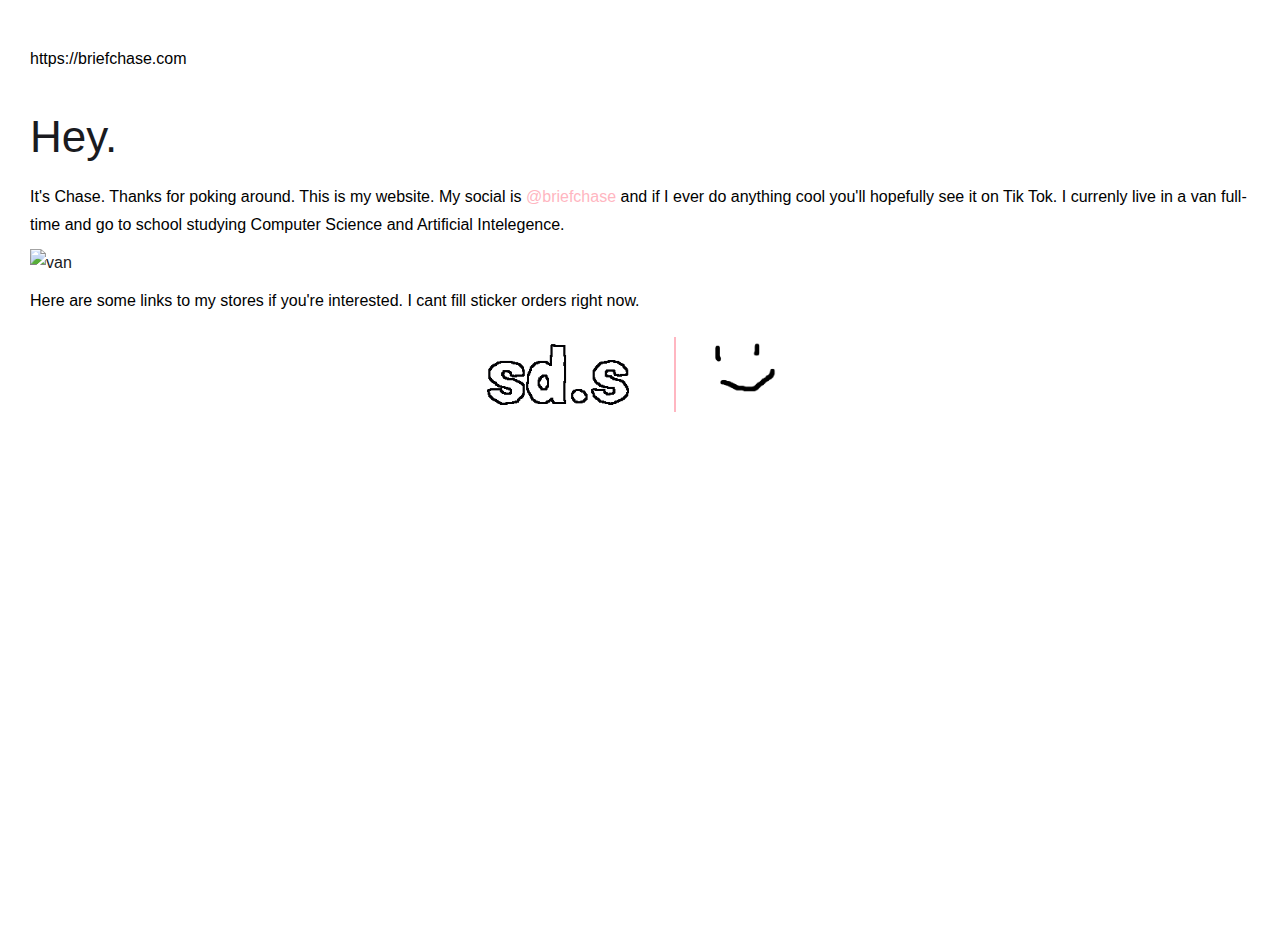
==== index.html @ d29de48a "initial commit" ====
<!DOCTYPE html>
<!-- Hey there!  -->
<html>
<head>
  <meta charset="utf-8">
  <title>briefchase.com</title>
  <meta content="Portfolio" property="og:title">
  <meta content="width=device-width, initial-scale=1" name="viewport">
  <link href="css/normalize.css" rel="stylesheet" type="text/css">
  <link href="css/webflow.css" rel="stylesheet" type="text/css">
  <link href="css/briefchaseindex.webflow.css" rel="stylesheet" type="text/css">
  <script src="https://ajax.googleapis.com/ajax/libs/webfont/1.6.26/webfont.js" type="text/javascript"></script>
  <script type="text/javascript">WebFont.load({  google: {    families: ["Montserrat:100,100italic,200,200italic,300,300italic,400,400italic,500,500italic,600,600italic,700,700italic,800,800italic,900,900italic"]  }});</script>
  <!-- [if lt IE 9]><script src="https://cdnjs.cloudflare.com/ajax/libs/html5shiv/3.7.3/html5shiv.min.js" type="text/javascript"></script><![endif] -->
  <script type="text/javascript">!function(o,c){var n=c.documentElement,t=" w-mod-";n.className+=t+"js",("ontouchstart"in o||o.DocumentTouch&&c instanceof DocumentTouch)&&(n.className+=t+"touch")}(window,document);</script>
  <link href="icons/favicon.png" rel="shortcut icon" type="image/x-icon">
  <link href="icons/webclip.png" rel="apple-touch-icon">
</head>
<body>
  <div class="section">
    <div class="name-text">https://briefchase.com</div>
    <h1 class="heading">Hey.</h1>    <p class="paragraph">It&#x27;s Chase. Thanks for poking around. This is my website. My social is <span class="text-span">@briefchase</span> and if I ever do anything cool you&#x27;ll hopefully see it on Tik Tok. I currenly live in a van full-time and go to school studying Computer Science and Artificial Intelegence.</p>
    <img src="images/van.gif" alt="van" width="300" class="vanpics"></a>
    <p class="paragraph">Here are some links to my stores if you're interested. I cant fill sticker orders right now.<p>
    <div class="div-block"><a href="https://stickerdudes.store" class="w-inline-block"><img src="images/drawing.gif" width="150" alt="sd.s" class="sdsimage"></a>
      <div class="divider"></div><a href="https://genericstore.org" class="w-inline-block"><img src="images/2000.png" srcset="images/2000-p-500.png 500w, images/2000-p-800.png 800w, images/2000-p-1080.png 1080w, images/2000.png 2080w" sizes="(max-width: 479px) 26vw, 100px" alt="" class="genericimage"></a></div>
  </div>
  <script src="https://d3e54v103j8qbb.cloudfront.net/js/jquery-3.4.1.min.220afd743d.js" type="text/javascript" integrity="sha256-CSXorXvZcTkaix6Yvo6HppcZGetbYMGWSFlBw8HfCJo=" crossorigin="anonymous"></script>
  <script src="js/webflow.js" type="text/javascript"></script>
  <!-- [if lte IE 9]><script src="https://cdnjs.cloudflare.com/ajax/libs/placeholders/3.0.2/placeholders.min.js"></script><![endif] -->
</body>
</html>
---- css/webflow.css ----
@font-face {
  font-family: 'webflow-icons';
  src: url("[data-uri]") format('truetype');
  font-weight: normal;
  font-style: normal;
}
[class^="w-icon-"],
[class*=" w-icon-"] {
  /* use !important to prevent issues with browser extensions that change fonts */
  font-family: 'webflow-icons' !important;
  speak: none;
  font-style: normal;
  font-weight: normal;
  font-variant: normal;
  text-transform: none;
  line-height: 1;
  /* Better Font Rendering =========== */
  -webkit-font-smoothing: antialiased;
  -moz-osx-font-smoothing: grayscale;
}
.w-icon-slider-right:before {
  content: "\e600";
}
.w-icon-slider-left:before {
  content: "\e601";
}
.w-icon-nav-menu:before {
  content: "\e602";
}
.w-icon-arrow-down:before,
.w-icon-dropdown-toggle:before {
  content: "\e603";
}
.w-icon-file-upload-remove:before {
  content: "\e900";
}
.w-icon-file-upload-icon:before {
  content: "\e903";
}
* {
  -webkit-box-sizing: border-box;
  -moz-box-sizing: border-box;
  box-sizing: border-box;
}
html {
  height: 100%;
}
body {
  margin: 0;
  min-height: 100%;
  background-color: #fff;
  font-family: Arial, sans-serif;
  font-size: 14px;
  line-height: 20px;
  color: #333;
}
img {
  max-width: 100%;
  vertical-align: middle;
  display: inline-block;
}
html.w-mod-touch * {
  background-attachment: scroll !important;
}
.w-block {
  display: block;
}
.w-inline-block {
  max-width: 100%;
  display: inline-block;
}
.w-clearfix:before,
.w-clearfix:after {
  content: " ";
  display: table;
  grid-column-start: 1;
  grid-row-start: 1;
  grid-column-end: 2;
  grid-row-end: 2;
}
.w-clearfix:after {
  clear: both;
}
.w-hidden {
  display: none;
}
.w-button {
  display: inline-block;
  padding: 9px 15px;
  background-color: #3898EC;
  color: white;
  border: 0;
  line-height: inherit;
  text-decoration: none;
  cursor: pointer;
  border-radius: 0;
}
input.w-button {
  -webkit-appearance: button;
}
html[data-w-dynpage] [data-w-cloak] {
  color: transparent !important;
}
.w-webflow-badge,
.w-webflow-badge * {
  position: static;
  left: auto;
  top: auto;
  right: auto;
  bottom: auto;
  z-index: auto;
  display: block;
  visibility: visible;
  overflow: visible;
  overflow-x: visible;
  overflow-y: visible;
  box-sizing: border-box;
  width: auto;
  height: auto;
  max-height: none;
  max-width: none;
  min-height: 0;
  min-width: 0;
  margin: 0;
  padding: 0;
  float: none;
  clear: none;
  border: 0 none transparent;
  border-radius: 0;
  background: none;
  background-image: none;
  background-position: 0% 0%;
  background-size: auto auto;
  background-repeat: repeat;
  background-origin: padding-box;
  background-clip: border-box;
  background-attachment: scroll;
  background-color: transparent;
  box-shadow: none;
  opacity: 1.0;
  transform: none;
  transition: none;
  direction: ltr;
  font-family: inherit;
  font-weight: inherit;
  color: inherit;
  font-size: inherit;
  line-height: inherit;
  font-style: inherit;
  font-variant: inherit;
  text-align: inherit;
  letter-spacing: inherit;
  text-decoration: inherit;
  text-indent: 0;
  text-transform: inherit;
  list-style-type: disc;
  text-shadow: none;
  font-smoothing: auto;
  vertical-align: baseline;
  cursor: inherit;
  white-space: inherit;
  word-break: normal;
  word-spacing: normal;
  word-wrap: normal;
}
.w-webflow-badge {
  position: fixed !important;
  display: inline-block !important;
  visibility: visible !important;
  opacity: 1 !important;
  z-index: 2147483647 !important;
  top: auto !important;
  right: 12px !important;
  bottom: 12px !important;
  left: auto !important;
  color: #AAADB0 !important;
  background-color: #fff !important;
  border-radius: 3px !important;
  padding: 6px 8px 6px 6px !important;
  font-size: 12px !important;
  opacity: 1.0 !important;
  line-height: 14px !important;
  text-decoration: none !important;
  transform: none !important;
  margin: 0 !important;
  width: auto !important;
  height: auto !important;
  overflow: visible !important;
  white-space: nowrap;
  box-shadow: 0 0 0 1px rgba(0, 0, 0, 0.1), 0px 1px 3px rgba(0, 0, 0, 0.1);
  cursor: pointer;
}
.w-webflow-badge > img {
  display: inline-block !important;
  visibility: visible !important;
  opacity: 1 !important;
  vertical-align: middle !important;
}
h1,
h2,
h3,
h4,
h5,
h6 {
  font-weight: bold;
  margin-bottom: 10px;
}
h1 {
  font-size: 38px;
  line-height: 44px;
  margin-top: 20px;
}
h2 {
  font-size: 32px;
  line-height: 36px;
  margin-top: 20px;
}
h3 {
  font-size: 24px;
  line-height: 30px;
  margin-top: 20px;
}
h4 {
  font-size: 18px;
  line-height: 24px;
  margin-top: 10px;
}
h5 {
  font-size: 14px;
  line-height: 20px;
  margin-top: 10px;
}
h6 {
  font-size: 12px;
  line-height: 18px;
  margin-top: 10px;
}
p {
  margin-top: 0;
  margin-bottom: 10px;
}
blockquote {
  margin: 0 0 10px 0;
  padding: 10px 20px;
  border-left: 5px solid #E2E2E2;
  font-size: 18px;
  line-height: 22px;
}
figure {
  margin: 0;
  margin-bottom: 10px;
}
figcaption {
  margin-top: 5px;
  text-align: center;
}
ul,
ol {
  margin-top: 0px;
  margin-bottom: 10px;
  padding-left: 40px;
}
.w-list-unstyled {
  padding-left: 0;
  list-style: none;
}
.w-embed:before,
.w-embed:after {
  content: " ";
  display: table;
  grid-column-start: 1;
  grid-row-start: 1;
  grid-column-end: 2;
  grid-row-end: 2;
}
.w-embed:after {
  clear: both;
}
.w-video {
  width: 100%;
  position: relative;
  padding: 0;
}
.w-video iframe,
.w-video object,
.w-video embed {
  position: absolute;
  top: 0;
  left: 0;
  width: 100%;
  height: 100%;
}
fieldset {
  padding: 0;
  margin: 0;
  border: 0;
}
button,
html input[type="button"],
input[type="reset"] {
  border: 0;
  cursor: pointer;
  -webkit-appearance: button;
}
.w-form {
  margin: 0 0 15px;
}
.w-form-done {
  display: none;
  padding: 20px;
  text-align: center;
  background-color: #dddddd;
}
.w-form-fail {
  display: none;
  margin-top: 10px;
  padding: 10px;
  background-color: #ffdede;
}
label {
  display: block;
  margin-bottom: 5px;
  font-weight: bold;
}
.w-input,
.w-select {
  display: block;
  width: 100%;
  height: 38px;
  padding: 8px 12px;
  margin-bottom: 10px;
  font-size: 14px;
  line-height: 1.428571429;
  color: #333333;
  vertical-align: middle;
  background-color: #ffffff;
  border: 1px solid #cccccc;
}
.w-input:-moz-placeholder,
.w-select:-moz-placeholder {
  color: #999;
}
.w-input::-moz-placeholder,
.w-select::-moz-placeholder {
  color: #999;
  opacity: 1;
}
.w-input:-ms-input-placeholder,
.w-select:-ms-input-placeholder {
  color: #999;
}
.w-input::-webkit-input-placeholder,
.w-select::-webkit-input-placeholder {
  color: #999;
}
.w-input:focus,
.w-select:focus {
  border-color: #3898EC;
  outline: 0;
}
.w-input[disabled],
.w-select[disabled],
.w-input[readonly],
.w-select[readonly],
fieldset[disabled] .w-input,
fieldset[disabled] .w-select {
  cursor: not-allowed;
  background-color: #eeeeee;
}
textarea.w-input,
textarea.w-select {
  height: auto;
}
.w-select {
  background-color: #f3f3f3;
}
.w-select[multiple] {
  height: auto;
}
.w-form-label {
  display: inline-block;
  cursor: pointer;
  font-weight: normal;
  margin-bottom: 0px;
}
.w-radio {
  display: block;
  margin-bottom: 5px;
  padding-left: 20px;
}
.w-radio:before,
.w-radio:after {
  content: " ";
  display: table;
  grid-column-start: 1;
  grid-row-start: 1;
  grid-column-end: 2;
  grid-row-end: 2;
}
.w-radio:after {
  clear: both;
}
.w-radio-input {
  margin: 4px 0 0;
  margin-top: 1px \9;
  line-height: normal;
  float: left;
  margin-left: -20px;
}
.w-radio-input {
  margin-top: 3px;
}
.w-file-upload {
  display: block;
  margin-bottom: 10px;
}
.w-file-upload-input {
  width: 0.1px;
  height: 0.1px;
  opacity: 0;
  overflow: hidden;
  position: absolute;
  z-index: -100;
}
.w-file-upload-default,
.w-file-upload-uploading,
.w-file-upload-success {
  display: inline-block;
  color: #333333;
}
.w-file-upload-error {
  display: block;
  margin-top: 10px;
}
.w-file-upload-default.w-hidden,
.w-file-upload-uploading.w-hidden,
.w-file-upload-error.w-hidden,
.w-file-upload-success.w-hidden {
  display: none;
}
.w-file-upload-uploading-btn {
  display: flex;
  font-size: 14px;
  font-weight: normal;
  cursor: pointer;
  margin: 0;
  padding: 8px 12px;
  border: 1px solid #cccccc;
  background-color: #fafafa;
}
.w-file-upload-file {
  display: flex;
  flex-grow: 1;
  justify-content: space-between;
  margin: 0;
  padding: 8px 9px 8px 11px;
  border: 1px solid #cccccc;
  background-color: #fafafa;
}
.w-file-upload-file-name {
  font-size: 14px;
  font-weight: normal;
  display: block;
}
.w-file-remove-link {
  margin-top: 3px;
  margin-left: 10px;
  width: auto;
  height: auto;
  padding: 3px;
  display: block;
  cursor: pointer;
}
.w-icon-file-upload-remove {
  margin: auto;
  font-size: 10px;
}
.w-file-upload-error-msg {
  display: inline-block;
  color: #ea384c;
  padding: 2px 0;
}
.w-file-upload-info {
  display: inline-block;
  line-height: 38px;
  padding: 0 12px;
}
.w-file-upload-label {
  display: inline-block;
  font-size: 14px;
  font-weight: normal;
  cursor: pointer;
  margin: 0;
  padding: 8px 12px;
  border: 1px solid #cccccc;
  background-color: #fafafa;
}
.w-icon-file-upload-icon,
.w-icon-file-upload-uploading {
  display: inline-block;
  margin-right: 8px;
  width: 20px;
}
.w-icon-file-upload-uploading {
  height: 20px;
}
.w-container {
  margin-left: auto;
  margin-right: auto;
  max-width: 940px;
}
.w-container:before,
.w-container:after {
  content: " ";
  display: table;
  grid-column-start: 1;
  grid-row-start: 1;
  grid-column-end: 2;
  grid-row-end: 2;
}
.w-container:after {
  clear: both;
}
.w-container .w-row {
  margin-left: -10px;
  margin-right: -10px;
}
.w-row:before,
.w-row:after {
  content: " ";
  display: table;
  grid-column-start: 1;
  grid-row-start: 1;
  grid-column-end: 2;
  grid-row-end: 2;
}
.w-row:after {
  clear: both;
}
.w-row .w-row {
  margin-left: 0;
  margin-right: 0;
}
.w-col {
  position: relative;
  float: left;
  width: 100%;
  min-height: 1px;
  padding-left: 10px;
  padding-right: 10px;
}
.w-col .w-col {
  padding-left: 0;
  padding-right: 0;
}
.w-col-1 {
  width: 8.33333333%;
}
.w-col-2 {
  width: 16.66666667%;
}
.w-col-3 {
  width: 25%;
}
.w-col-4 {
  width: 33.33333333%;
}
.w-col-5 {
  width: 41.66666667%;
}
.w-col-6 {
  width: 50%;
}
.w-col-7 {
  width: 58.33333333%;
}
.w-col-8 {
  width: 66.66666667%;
}
.w-col-9 {
  width: 75%;
}
.w-col-10 {
  width: 83.33333333%;
}
.w-col-11 {
  width: 91.66666667%;
}
.w-col-12 {
  width: 100%;
}
.w-hidden-main {
  display: none !important;
}
@media screen and (max-width: 991px) {
  .w-container {
    max-width: 728px;
  }
  .w-hidden-main {
    display: inherit !important;
  }
  .w-hidden-medium {
    display: none !important;
  }
  .w-col-medium-1 {
    width: 8.33333333%;
  }
  .w-col-medium-2 {
    width: 16.66666667%;
  }
  .w-col-medium-3 {
    width: 25%;
  }
  .w-col-medium-4 {
    width: 33.33333333%;
  }
  .w-col-medium-5 {
    width: 41.66666667%;
  }
  .w-col-medium-6 {
    width: 50%;
  }
  .w-col-medium-7 {
    width: 58.33333333%;
  }
  .w-col-medium-8 {
    width: 66.66666667%;
  }
  .w-col-medium-9 {
    width: 75%;
  }
  .w-col-medium-10 {
    width: 83.33333333%;
  }
  .w-col-medium-11 {
    width: 91.66666667%;
  }
  .w-col-medium-12 {
    width: 100%;
  }
  .w-col-stack {
    width: 100%;
    left: auto;
    right: auto;
  }
}
@media screen and (max-width: 767px) {
  .w-hidden-main {
    display: inherit !important;
  }
  .w-hidden-medium {
    display: inherit !important;
  }
  .w-hidden-small {
    display: none !important;
  }
  .w-row,
  .w-container .w-row {
    margin-left: 0;
    margin-right: 0;
  }
  .w-col {
    width: 100%;
    left: auto;
    right: auto;
  }
  .w-col-small-1 {
    width: 8.33333333%;
  }
  .w-col-small-2 {
    width: 16.66666667%;
  }
  .w-col-small-3 {
    width: 25%;
  }
  .w-col-small-4 {
    width: 33.33333333%;
  }
  .w-col-small-5 {
    width: 41.66666667%;
  }
  .w-col-small-6 {
    width: 50%;
  }
  .w-col-small-7 {
    width: 58.33333333%;
  }
  .w-col-small-8 {
    width: 66.66666667%;
  }
  .w-col-small-9 {
    width: 75%;
  }
  .w-col-small-10 {
    width: 83.33333333%;
  }
  .w-col-small-11 {
    width: 91.66666667%;
  }
  .w-col-small-12 {
    width: 100%;
  }
}
@media screen and (max-width: 479px) {
  .w-container {
    max-width: none;
  }
  .w-hidden-main {
    display: inherit !important;
  }
  .w-hidden-medium {
    display: inherit !important;
  }
  .w-hidden-small {
    display: inherit !important;
  }
  .w-hidden-tiny {
    display: none !important;
  }
  .w-col {
    width: 100%;
  }
  .w-col-tiny-1 {
    width: 8.33333333%;
  }
  .w-col-tiny-2 {
    width: 16.66666667%;
  }
  .w-col-tiny-3 {
    width: 25%;
  }
  .w-col-tiny-4 {
    width: 33.33333333%;
  }
  .w-col-tiny-5 {
    width: 41.66666667%;
  }
  .w-col-tiny-6 {
    width: 50%;
  }
  .w-col-tiny-7 {
    width: 58.33333333%;
  }
  .w-col-tiny-8 {
    width: 66.66666667%;
  }
  .w-col-tiny-9 {
    width: 75%;
  }
  .w-col-tiny-10 {
    width: 83.33333333%;
  }
  .w-col-tiny-11 {
    width: 91.66666667%;
  }
  .w-col-tiny-12 {
    width: 100%;
  }
}
.w-widget {
  position: relative;
}
.w-widget-map {
  width: 100%;
  height: 400px;
}
.w-widget-map label {
  width: auto;
  display: inline;
}
.w-widget-map img {
  max-width: inherit;
}
.w-widget-map .gm-style-iw {
  text-align: center;
}
.w-widget-map .gm-style-iw > button {
  display: none !important;
}
.w-widget-twitter {
  overflow: hidden;
}
.w-widget-twitter-count-shim {
  display: inline-block;
  vertical-align: top;
  position: relative;
  width: 28px;
  height: 20px;
  text-align: center;
  background: white;
  border: #758696 solid 1px;
  border-radius: 3px;
}
.w-widget-twitter-count-shim * {
  pointer-events: none;
  -webkit-user-select: none;
  -moz-user-select: none;
  -ms-user-select: none;
  user-select: none;
}
.w-widget-twitter-count-shim .w-widget-twitter-count-inner {
  position: relative;
  font-size: 15px;
  line-height: 12px;
  text-align: center;
  color: #999;
  font-family: serif;
}
.w-widget-twitter-count-shim .w-widget-twitter-count-clear {
  position: relative;
  display: block;
}
.w-widget-twitter-count-shim.w--large {
  width: 36px;
  height: 28px;
  margin-left: 7px;
}
.w-widget-twitter-count-shim.w--large .w-widget-twitter-count-inner {
  font-size: 18px;
  line-height: 18px;
}
.w-widget-twitter-count-shim:not(.w--vertical) {
  margin-left: 5px;
  margin-right: 8px;
}
.w-widget-twitter-count-shim:not(.w--vertical).w--large {
  margin-left: 6px;
}
.w-widget-twitter-count-shim:not(.w--vertical):before,
.w-widget-twitter-count-shim:not(.w--vertical):after {
  top: 50%;
  left: 0;
  border: solid transparent;
  content: " ";
  height: 0;
  width: 0;
  position: absolute;
  pointer-events: none;
}
.w-widget-twitter-count-shim:not(.w--vertical):before {
  border-color: rgba(117, 134, 150, 0);
  border-right-color: #5d6c7b;
  border-width: 4px;
  margin-left: -9px;
  margin-top: -4px;
}
.w-widget-twitter-count-shim:not(.w--vertical).w--large:before {
  border-width: 5px;
  margin-left: -10px;
  margin-top: -5px;
}
.w-widget-twitter-count-shim:not(.w--vertical):after {
  border-color: rgba(255, 255, 255, 0);
  border-right-color: white;
  border-width: 4px;
  margin-left: -8px;
  margin-top: -4px;
}
.w-widget-twitter-count-shim:not(.w--vertical).w--large:after {
  border-width: 5px;
  margin-left: -9px;
  margin-top: -5px;
}
.w-widget-twitter-count-shim.w--vertical {
  width: 61px;
  height: 33px;
  margin-bottom: 8px;
}
.w-widget-twitter-count-shim.w--vertical:before,
.w-widget-twitter-count-shim.w--vertical:after {
  top: 100%;
  left: 50%;
  border: solid transparent;
  content: " ";
  height: 0;
  width: 0;
  position: absolute;
  pointer-events: none;
}
.w-widget-twitter-count-shim.w--vertical:before {
  border-color: rgba(117, 134, 150, 0);
  border-top-color: #5d6c7b;
  border-width: 5px;
  margin-left: -5px;
}
.w-widget-twitter-count-shim.w--vertical:after {
  border-color: rgba(255, 255, 255, 0);
  border-top-color: white;
  border-width: 4px;
  margin-left: -4px;
}
.w-widget-twitter-count-shim.w--vertical .w-widget-twitter-count-inner {
  font-size: 18px;
  line-height: 22px;
}
.w-widget-twitter-count-shim.w--vertical.w--large {
  width: 76px;
}
.w-widget-gplus {
  overflow: hidden;
}
.w-background-video {
  position: relative;
  overflow: hidden;
  height: 500px;
  color: white;
}
.w-background-video > video {
  background-size: cover;
  background-position: 50% 50%;
  position: absolute;
  right: -100%;
  bottom: -100%;
  top: -100%;
  left: -100%;
  margin: auto;
  min-width: 100%;
  min-height: 100%;
  z-index: -100;
}
.w-background-video > video::-webkit-media-controls-start-playback-button {
  display: none !important;
  -webkit-appearance: none;
}
.w-slider {
  position: relative;
  height: 300px;
  text-align: center;
  background: #dddddd;
  clear: both;
  -webkit-tap-highlight-color: rgba(0, 0, 0, 0);
  tap-highlight-color: rgba(0, 0, 0, 0);
}
.w-slider-mask {
  position: relative;
  display: block;
  overflow: hidden;
  z-index: 1;
  left: 0;
  right: 0;
  height: 100%;
  white-space: nowrap;
}
.w-slide {
  position: relative;
  display: inline-block;
  vertical-align: top;
  width: 100%;
  height: 100%;
  white-space: normal;
  text-align: left;
}
.w-slider-nav {
  position: absolute;
  z-index: 2;
  top: auto;
  right: 0;
  bottom: 0;
  left: 0;
  margin: auto;
  padding-top: 10px;
  height: 40px;
  text-align: center;
  -webkit-tap-highlight-color: rgba(0, 0, 0, 0);
  tap-highlight-color: rgba(0, 0, 0, 0);
}
.w-slider-nav.w-round > div {
  border-radius: 100%;
}
.w-slider-nav.w-num > div {
  width: auto;
  height: auto;
  padding: 0.2em 0.5em;
  font-size: inherit;
  line-height: inherit;
}
.w-slider-nav.w-shadow > div {
  box-shadow: 0 0 3px rgba(51, 51, 51, 0.4);
}
.w-slider-nav-invert {
  color: #fff;
}
.w-slider-nav-invert > div {
  background-color: rgba(34, 34, 34, 0.4);
}
.w-slider-nav-invert > div.w-active {
  background-color: #222;
}
.w-slider-dot {
  position: relative;
  display: inline-block;
  width: 1em;
  height: 1em;
  background-color: rgba(255, 255, 255, 0.4);
  cursor: pointer;
  margin: 0 3px 0.5em;
  transition: background-color 100ms, color 100ms;
}
.w-slider-dot.w-active {
  background-color: #fff;
}
.w-slider-arrow-left,
.w-slider-arrow-right {
  position: absolute;
  width: 80px;
  top: 0;
  right: 0;
  bottom: 0;
  left: 0;
  margin: auto;
  cursor: pointer;
  overflow: hidden;
  color: white;
  font-size: 40px;
  -webkit-tap-highlight-color: rgba(0, 0, 0, 0);
  tap-highlight-color: rgba(0, 0, 0, 0);
  -webkit-user-select: none;
  -moz-user-select: none;
  -ms-user-select: none;
  user-select: none;
}
.w-slider-arrow-left [class^="w-icon-"],
.w-slider-arrow-right [class^="w-icon-"],
.w-slider-arrow-left [class*=" w-icon-"],
.w-slider-arrow-right [class*=" w-icon-"] {
  position: absolute;
}
.w-slider-arrow-left {
  z-index: 3;
  right: auto;
}
.w-slider-arrow-right {
  z-index: 4;
  left: auto;
}
.w-icon-slider-left,
.w-icon-slider-right {
  top: 0;
  right: 0;
  bottom: 0;
  left: 0;
  margin: auto;
  width: 1em;
  height: 1em;
}
.w-dropdown {
  display: inline-block;
  position: relative;
  text-align: left;
  margin-left: auto;
  margin-right: auto;
  z-index: 900;
}
.w-dropdown-btn,
.w-dropdown-toggle,
.w-dropdown-link {
  position: relative;
  vertical-align: top;
  text-decoration: none;
  color: #222222;
  padding: 20px;
  text-align: left;
  margin-left: auto;
  margin-right: auto;
  white-space: nowrap;
}
.w-dropdown-toggle {
  -webkit-user-select: none;
  -moz-user-select: none;
  -ms-user-select: none;
  user-select: none;
  display: inline-block;
  cursor: pointer;
  padding-right: 40px;
}
.w-icon-dropdown-toggle {
  position: absolute;
  top: 0;
  right: 0;
  bottom: 0;
  margin: auto;
  margin-right: 20px;
  width: 1em;
  height: 1em;
}
.w-dropdown-list {
  position: absolute;
  background: #dddddd;
  display: none;
  min-width: 100%;
}
.w-dropdown-list.w--open {
  display: block;
}
.w-dropdown-link {
  padding: 10px 20px;
  display: block;
  color: #222222;
}
.w-dropdown-link.w--current {
  color: #0082f3;
}
.w-nav[data-collapse="all"] .w-dropdown,
.w-nav[data-collapse="all"] .w-dropdown-toggle {
  display: block;
}
.w-nav[data-collapse="all"] .w-dropdown-list {
  position: static;
}
@media screen and (max-width: 991px) {
  .w-nav[data-collapse="medium"] .w-dropdown,
  .w-nav[data-collapse="medium"] .w-dropdown-toggle {
    display: block;
  }
  .w-nav[data-collapse="medium"] .w-dropdown-list {
    position: static;
  }
}
@media screen and (max-width: 767px) {
  .w-nav[data-collapse="small"] .w-dropdown,
  .w-nav[data-collapse="small"] .w-dropdown-toggle {
    display: block;
  }
  .w-nav[data-collapse="small"] .w-dropdown-list {
    position: static;
  }
  .w-nav-brand {
    padding-left: 10px;
  }
}
@media screen and (max-width: 479px) {
  .w-nav[data-collapse="tiny"] .w-dropdown,
  .w-nav[data-collapse="tiny"] .w-dropdown-toggle {
    display: block;
  }
  .w-nav[data-collapse="tiny"] .w-dropdown-list {
    position: static;
  }
}
/**
 * ## Note
 * Safari (on both iOS and OS X) does not handle viewport units (vh, vw) well.
 * For example percentage units do not work on descendants of elements that
 * have any dimensions expressed in viewport units. It also doesn’t handle them at
 * all in `calc()`.
 */
/**
 * Wrapper around all lightbox elements
 *
 * 1. Since the lightbox can receive focus, IE also gives it an outline.
 * 2. Fixes flickering on Chrome when a transition is in progress
 *    underneath the lightbox.
 */
.w-lightbox-backdrop {
  color: #000;
  cursor: auto;
  font-family: serif;
  font-size: medium;
  font-style: normal;
  font-variant: normal;
  font-weight: normal;
  letter-spacing: normal;
  line-height: normal;
  list-style: disc;
  text-align: start;
  text-indent: 0;
  text-shadow: none;
  text-transform: none;
  visibility: visible;
  white-space: normal;
  word-break: normal;
  word-spacing: normal;
  word-wrap: normal;
  position: fixed;
  top: 0;
  right: 0;
  bottom: 0;
  left: 0;
  color: #fff;
  font-family: "Helvetica Neue", Helvetica, Ubuntu, "Segoe UI", Verdana, sans-serif;
  font-size: 17px;
  line-height: 1.2;
  font-weight: 300;
  text-align: center;
  background: rgba(0, 0, 0, 0.9);
  z-index: 2000;
  outline: 0;
  /* 1 */
  opacity: 0;
  -webkit-user-select: none;
  -moz-user-select: none;
  -ms-user-select: none;
  -webkit-tap-highlight-color: transparent;
  -webkit-transform: translate(0, 0);
  /* 2 */
}
/**
 * Neat trick to bind the rubberband effect to our canvas instead of the whole
 * document on iOS. It also prevents a bug that causes the document underneath to scroll.
 */
.w-lightbox-backdrop,
.w-lightbox-container {
  height: 100%;
  overflow: auto;
  -webkit-overflow-scrolling: touch;
}
.w-lightbox-content {
  position: relative;
  height: 100vh;
  overflow: hidden;
}
.w-lightbox-view {
  position: absolute;
  width: 100vw;
  height: 100vh;
  opacity: 0;
}
.w-lightbox-view:before {
  content: "";
  height: 100vh;
}
/* .w-lightbox-content */
.w-lightbox-group,
.w-lightbox-group .w-lightbox-view,
.w-lightbox-group .w-lightbox-view:before {
  height: 86vh;
}
.w-lightbox-frame,
.w-lightbox-view:before {
  display: inline-block;
  vertical-align: middle;
}
/*
 * 1. Remove default margin set by user-agent on the <figure> element.
 */
.w-lightbox-figure {
  position: relative;
  margin: 0;
  /* 1 */
}
.w-lightbox-group .w-lightbox-figure {
  cursor: pointer;
}
/**
 * IE adds image dimensions as width and height attributes on the IMG tag,
 * but we need both width and height to be set to auto to enable scaling.
 */
.w-lightbox-img {
  width: auto;
  height: auto;
  max-width: none;
}
/**
 * 1. Reset if style is set by user on "All Images"
 */
.w-lightbox-image {
  display: block;
  float: none;
  /* 1 */
  max-width: 100vw;
  max-height: 100vh;
}
.w-lightbox-group .w-lightbox-image {
  max-height: 86vh;
}
.w-lightbox-caption {
  position: absolute;
  right: 0;
  bottom: 0;
  left: 0;
  padding: .5em 1em;
  background: rgba(0, 0, 0, 0.4);
  text-align: left;
  text-overflow: ellipsis;
  white-space: nowrap;
  overflow: hidden;
}
.w-lightbox-embed {
  position: absolute;
  top: 0;
  right: 0;
  bottom: 0;
  left: 0;
  width: 100%;
  height: 100%;
}
.w-lightbox-control {
  position: absolute;
  top: 0;
  width: 4em;
  background-size: 24px;
  background-repeat: no-repeat;
  background-position: center;
  cursor: pointer;
  -webkit-transition: all .3s;
  transition: all .3s;
}
.w-lightbox-left {
  display: none;
  bottom: 0;
  left: 0;
  /* <svg xmlns="http://www.w3.org/2000/svg" viewBox="-20 0 24 40" width="24" height="40"><g transform="rotate(45)"><path d="m0 0h5v23h23v5h-28z" opacity=".4"/><path d="m1 1h3v23h23v3h-26z" fill="#fff"/></g></svg> */
  background-image: url("[data-uri]");
}
.w-lightbox-right {
  display: none;
  right: 0;
  bottom: 0;
  /* <svg xmlns="http://www.w3.org/2000/svg" viewBox="-4 0 24 40" width="24" height="40"><g transform="rotate(45)"><path d="m0-0h28v28h-5v-23h-23z" opacity=".4"/><path d="m1 1h26v26h-3v-23h-23z" fill="#fff"/></g></svg> */
  background-image: url("[data-uri]");
}
/*
 * Without specifying the with and height inside the SVG, all versions of IE render the icon too small.
 * The bug does not seem to manifest itself if the elements are tall enough such as the above arrows.
 * (http://stackoverflow.com/questions/16092114/background-size-differs-in-internet-explorer)
 */
.w-lightbox-close {
  right: 0;
  height: 2.6em;
  /* <svg xmlns="http://www.w3.org/2000/svg" viewBox="-4 0 18 17" width="18" height="17"><g transform="rotate(45)"><path d="m0 0h7v-7h5v7h7v5h-7v7h-5v-7h-7z" opacity=".4"/><path d="m1 1h7v-7h3v7h7v3h-7v7h-3v-7h-7z" fill="#fff"/></g></svg> */
  background-image: url("[data-uri]");
  background-size: 18px;
}
/**
 * 1. All IE versions add extra space at the bottom without this.
 */
.w-lightbox-strip {
  position: absolute;
  bottom: 0;
  left: 0;
  right: 0;
  padding: 0 1vh;
  line-height: 0;
  /* 1 */
  white-space: nowrap;
  overflow-x: auto;
  overflow-y: hidden;
}
/*
 * 1. We use content-box to avoid having to do `width: calc(10vh + 2vw)`
 *    which doesn’t work in Safari anyway.
 * 2. Chrome renders images pixelated when switching to GPU. Making sure
 *    the parent is also rendered on the GPU (by setting translate3d for
 *    example) fixes this behavior.
 */
.w-lightbox-item {
  display: inline-block;
  width: 10vh;
  padding: 2vh 1vh;
  box-sizing: content-box;
  /* 1 */
  cursor: pointer;
  -webkit-transform: translate3d(0, 0, 0);
  /* 2 */
}
.w-lightbox-active {
  opacity: .3;
}
.w-lightbox-thumbnail {
  position: relative;
  height: 10vh;
  background: #222;
  overflow: hidden;
}
.w-lightbox-thumbnail-image {
  position: absolute;
  top: 0;
  left: 0;
}
.w-lightbox-thumbnail .w-lightbox-tall {
  top: 50%;
  width: 100%;
  -webkit-transform: translate(0, -50%);
  -ms-transform: translate(0, -50%);
  transform: translate(0, -50%);
}
.w-lightbox-thumbnail .w-lightbox-wide {
  left: 50%;
  height: 100%;
  -webkit-transform: translate(-50%, 0);
  -ms-transform: translate(-50%, 0);
  transform: translate(-50%, 0);
}
/*
 * Spinner
 *
 * Absolute pixel values are used to avoid rounding errors that would cause
 * the white spinning element to be misaligned with the track.
 */
.w-lightbox-spinner {
  position: absolute;
  top: 50%;
  left: 50%;
  box-sizing: border-box;
  width: 40px;
  height: 40px;
  margin-top: -20px;
  margin-left: -20px;
  border: 5px solid rgba(0, 0, 0, 0.4);
  border-radius: 50%;
  -webkit-animation: spin .8s infinite linear;
  animation: spin .8s infinite linear;
}
.w-lightbox-spinner:after {
  content: "";
  position: absolute;
  top: -4px;
  right: -4px;
  bottom: -4px;
  left: -4px;
  border: 3px solid transparent;
  border-bottom-color: #fff;
  border-radius: 50%;
}
/*
 * Utility classes
 */
.w-lightbox-hide {
  display: none;
}
.w-lightbox-noscroll {
  overflow: hidden;
}
@media (min-width: 768px) {
  .w-lightbox-content {
    height: 96vh;
    margin-top: 2vh;
  }
  .w-lightbox-view,
  .w-lightbox-view:before {
    height: 96vh;
  }
  /* .w-lightbox-content */
  .w-lightbox-group,
  .w-lightbox-group .w-lightbox-view,
  .w-lightbox-group .w-lightbox-view:before {
    height: 84vh;
  }
  .w-lightbox-image {
    max-width: 96vw;
    max-height: 96vh;
  }
  .w-lightbox-group .w-lightbox-image {
    max-width: 82.3vw;
    max-height: 84vh;
  }
  .w-lightbox-left,
  .w-lightbox-right {
    display: block;
    opacity: .5;
  }
  .w-lightbox-close {
    opacity: .8;
  }
  .w-lightbox-control:hover {
    opacity: 1;
  }
}
.w-lightbox-inactive,
.w-lightbox-inactive:hover {
  opacity: 0;
}
.w-richtext:before,
.w-richtext:after {
  content: " ";
  display: table;
  grid-column-start: 1;
  grid-row-start: 1;
  grid-column-end: 2;
  grid-row-end: 2;
}
.w-richtext:after {
  clear: both;
}
.w-richtext[contenteditable="true"]:before,
.w-richtext[contenteditable="true"]:after {
  white-space: initial;
}
.w-richtext ol,
.w-richtext ul {
  overflow: hidden;
}
.w-richtext .w-richtext-figure-selected.w-richtext-figure-type-video div:after,
.w-richtext .w-richtext-figure-selected[data-rt-type="video"] div:after {
  outline: 2px solid #2895f7;
}
.w-richtext .w-richtext-figure-selected.w-richtext-figure-type-image div,
.w-richtext .w-richtext-figure-selected[data-rt-type="image"] div {
  outline: 2px solid #2895f7;
}
.w-richtext figure.w-richtext-figure-type-video > div:after,
.w-richtext figure[data-rt-type="video"] > div:after {
  content: '';
  position: absolute;
  display: none;
  left: 0;
  top: 0;
  right: 0;
  bottom: 0;
}
.w-richtext figure {
  position: relative;
  max-width: 60%;
}
.w-richtext figure > div:before {
  cursor: default!important;
}
.w-richtext figure img {
  width: 100%;
}
.w-richtext figure figcaption.w-richtext-figcaption-placeholder {
  opacity: 0.6;
}
.w-richtext figure div {
  /* fix incorrectly sized selection border in the data manager */
  font-size: 0px;
  color: transparent;
}
.w-richtext figure.w-richtext-figure-type-image,
.w-richtext figure[data-rt-type="image"] {
  display: table;
}
.w-richtext figure.w-richtext-figure-type-image > div,
.w-richtext figure[data-rt-type="image"] > div {
  display: inline-block;
}
.w-richtext figure.w-richtext-figure-type-image > figcaption,
.w-richtext figure[data-rt-type="image"] > figcaption {
  display: table-caption;
  caption-side: bottom;
}
.w-richtext figure.w-richtext-figure-type-video,
.w-richtext figure[data-rt-type="video"] {
  width: 60%;
  height: 0;
}
.w-richtext figure.w-richtext-figure-type-video iframe,
.w-richtext figure[data-rt-type="video"] iframe {
  position: absolute;
  top: 0;
  left: 0;
  width: 100%;
  height: 100%;
}
.w-richtext figure.w-richtext-figure-type-video > div,
.w-richtext figure[data-rt-type="video"] > div {
  width: 100%;
}
.w-richtext figure.w-richtext-align-center {
  margin-right: auto;
  margin-left: auto;
  clear: both;
}
.w-richtext figure.w-richtext-align-center.w-richtext-figure-type-image > div,
.w-richtext figure.w-richtext-align-center[data-rt-type="image"] > div {
  max-width: 100%;
}
.w-richtext figure.w-richtext-align-normal {
  clear: both;
}
.w-richtext figure.w-richtext-align-fullwidth {
  width: 100%;
  max-width: 100%;
  text-align: center;
  clear: both;
  display: block;
  margin-right: auto;
  margin-left: auto;
}
.w-richtext figure.w-richtext-align-fullwidth > div {
  display: inline-block;
  /* padding-bottom is used for aspect ratios in video figures
      we want the div to inherit that so hover/selection borders in the designer-canvas
      fit right*/
  padding-bottom: inherit;
}
.w-richtext figure.w-richtext-align-fullwidth > figcaption {
  display: block;
}
.w-richtext figure.w-richtext-align-floatleft {
  float: left;
  margin-right: 15px;
  clear: none;
}
.w-richtext figure.w-richtext-align-floatright {
  float: right;
  margin-left: 15px;
  clear: none;
}
.w-nav {
  position: relative;
  background: #dddddd;
  z-index: 1000;
}
.w-nav:before,
.w-nav:after {
  content: " ";
  display: table;
  grid-column-start: 1;
  grid-row-start: 1;
  grid-column-end: 2;
  grid-row-end: 2;
}
.w-nav:after {
  clear: both;
}
.w-nav-brand {
  position: relative;
  float: left;
  text-decoration: none;
  color: #333333;
}
.w-nav-link {
  position: relative;
  display: inline-block;
  vertical-align: top;
  text-decoration: none;
  color: #222222;
  padding: 20px;
  text-align: left;
  margin-left: auto;
  margin-right: auto;
}
.w-nav-link.w--current {
  color: #0082f3;
}
.w-nav-menu {
  position: relative;
  float: right;
}
.w--nav-menu-open {
  display: block !important;
  position: absolute;
  top: 100%;
  left: 0;
  right: 0;
  background: #C8C8C8;
  text-align: center;
  overflow: visible;
  min-width: 200px;
}
.w--nav-link-open {
  display: block;
  position: relative;
}
.w-nav-overlay {
  position: absolute;
  overflow: hidden;
  display: none;
  top: 100%;
  left: 0;
  right: 0;
  width: 100%;
}
.w-nav-overlay .w--nav-menu-open {
  top: 0;
}
.w-nav[data-animation="over-left"] .w-nav-overlay {
  width: auto;
}
.w-nav[data-animation="over-left"] .w-nav-overlay,
.w-nav[data-animation="over-left"] .w--nav-menu-open {
  right: auto;
  z-index: 1;
  top: 0;
}
.w-nav[data-animation="over-right"] .w-nav-overlay {
  width: auto;
}
.w-nav[data-animation="over-right"] .w-nav-overlay,
.w-nav[data-animation="over-right"] .w--nav-menu-open {
  left: auto;
  z-index: 1;
  top: 0;
}
.w-nav-button {
  position: relative;
  float: right;
  padding: 18px;
  font-size: 24px;
  display: none;
  cursor: pointer;
  -webkit-tap-highlight-color: rgba(0, 0, 0, 0);
  tap-highlight-color: rgba(0, 0, 0, 0);
  -webkit-user-select: none;
  -moz-user-select: none;
  -ms-user-select: none;
  user-select: none;
}
.w-nav-button.w--open {
  background-color: #C8C8C8;
  color: white;
}
.w-nav[data-collapse="all"] .w-nav-menu {
  display: none;
}
.w-nav[data-collapse="all"] .w-nav-button {
  display: block;
}
@media screen and (max-width: 991px) {
  .w-nav[data-collapse="medium"] .w-nav-menu {
    display: none;
  }
  .w-nav[data-collapse="medium"] .w-nav-button {
    display: block;
  }
}
@media screen and (max-width: 767px) {
  .w-nav[data-collapse="small"] .w-nav-menu {
    display: none;
  }
  .w-nav[data-collapse="small"] .w-nav-button {
    display: block;
  }
  .w-nav-brand {
    padding-left: 10px;
  }
}
@media screen and (max-width: 479px) {
  .w-nav[data-collapse="tiny"] .w-nav-menu {
    display: none;
  }
  .w-nav[data-collapse="tiny"] .w-nav-button {
    display: block;
  }
}
.w-tabs {
  position: relative;
}
.w-tabs:before,
.w-tabs:after {
  content: " ";
  display: table;
  grid-column-start: 1;
  grid-row-start: 1;
  grid-column-end: 2;
  grid-row-end: 2;
}
.w-tabs:after {
  clear: both;
}
.w-tab-menu {
  position: relative;
}
.w-tab-link {
  position: relative;
  display: inline-block;
  vertical-align: top;
  text-decoration: none;
  padding: 9px 30px;
  text-align: left;
  cursor: pointer;
  color: #222222;
  background-color: #dddddd;
}
.w-tab-link.w--current {
  background-color: #C8C8C8;
}
.w-tab-content {
  position: relative;
  display: block;
  overflow: hidden;
}
.w-tab-pane {
  position: relative;
  display: none;
}
.w--tab-active {
  display: block;
}
@media screen and (max-width: 479px) {
  .w-tab-link {
    display: block;
  }
}
.w-ix-emptyfix:after {
  content: "";
}
@keyframes spin {
  0% {
    transform: rotate(0deg);
  }
  100% {
    transform: rotate(360deg);
  }
}
.w-dyn-empty {
  padding: 10px;
  background-color: #dddddd;
}
.w-dyn-hide {
  display: none !important;
}
.w-dyn-bind-empty {
  display: none !important;
}
.w-condition-invisible {
  display: none !important;
}
---- css/briefchaseindex.webflow.css ----
.w-layout-grid {
  display: -ms-grid;
  display: grid;
  grid-auto-columns: 1fr;
  -ms-grid-columns: 1fr 1fr;
  grid-template-columns: 1fr 1fr;
  -ms-grid-rows: auto auto;
  grid-template-rows: auto auto;
  grid-row-gap: 16px;
  grid-column-gap: 16px;
}

body {
  font-family: Montserrat, sans-serif;
  color: #1a1b1f;
  font-size: 16px;
  line-height: 28px;
  font-weight: 400;
}

h1 {
  margin-top: 20px;
  margin-bottom: 15px;
  font-size: 44px;
  line-height: 62px;
  font-weight: 400;
}

h2 {
  margin-top: 10px;
  margin-bottom: 10px;
  font-size: 36px;
  line-height: 50px;
  font-weight: 400;
}

h3 {
  margin-top: 10px;
  margin-bottom: 10px;
  font-size: 30px;
  line-height: 46px;
  font-weight: 400;
}

h4 {
  margin-top: 10px;
  margin-bottom: 10px;
  font-size: 24px;
  line-height: 38px;
  font-weight: 400;
}

h5 {
  margin-top: 10px;
  margin-bottom: 10px;
  font-size: 20px;
  line-height: 34px;
  font-weight: 500;
}

h6 {
  margin-top: 10px;
  margin-bottom: 10px;
  font-size: 16px;
  line-height: 28px;
  font-weight: 500;
}

p {
  margin-bottom: 10px;
}

a {
  display: block;
  -webkit-transition: opacity 200ms ease;
  transition: opacity 200ms ease;
  color: #1a1b1f;
  text-decoration: underline;
}

a:hover {
  color: #32343a;
}

a:active {
  color: #43464d;
}

ul {
  margin-top: 20px;
  margin-bottom: 20px;
  padding-left: 40px;
  list-style-type: disc;
}

li {
  margin-bottom: 10px;
}

img {
  display: block;
}

label {
  margin-bottom: 10px;
  font-size: 12px;
  line-height: 20px;
  font-weight: 500;
  letter-spacing: 1px;
  text-transform: uppercase;
}

blockquote {
  margin-top: 25px;
  margin-bottom: 25px;
  padding: 15px 30px;
  border-left: 5px solid #e2e2e2;
  font-size: 20px;
  line-height: 34px;
}

figure {
  margin-top: 25px;
  padding-bottom: 20px;
}

figcaption {
  margin-top: 5px;
  opacity: 0.6;
  font-size: 14px;
  line-height: 26px;
  text-align: center;
}

.container {
  width: 100%;
  max-width: 1140px;
  margin-right: auto;
  margin-left: auto;
}

.heading-jumbo {
  margin-top: 10px;
  margin-bottom: 0px;
  font-family: Montserrat, sans-serif;
  font-size: 30px;
  font-style: normal;
  text-transform: none;
}

.section {
  margin: 42px 30px 100px;
}

.section.cc-contact {
  margin-top: 0px;
  margin-bottom: 0px;
  padding-right: 80px;
  padding-left: 80px;
  background-color: #f4f4f4;
}

.button {
  padding: 12px 25px;
  border-radius: 0px;
  background-color: #1a1b1f;
  -webkit-transition: background-color 400ms ease, opacity 400ms ease, color 400ms ease;
  transition: background-color 400ms ease, opacity 400ms ease, color 400ms ease;
  color: #fff;
  font-size: 12px;
  line-height: 20px;
  letter-spacing: 2px;
  text-decoration: none;
  text-transform: uppercase;
}

.button:hover {
  background-color: #32343a;
  color: #fff;
}

.button:active {
  background-color: #43464d;
}

.paragraph-bigger {
  margin-bottom: 10px;
  opacity: 1;
  font-size: 20px;
  line-height: 34px;
  font-weight: 400;
}

.paragraph-bigger.cc-bigger-light {
  opacity: 0.6;
}

.divider {
  width: 2px;
  height: 75px;
  margin-right: 20px;
  margin-left: 20px;
  background-color: #ffb6c1;
  color: #000;
}

.logo-link {
  z-index: 1;
}

.logo-link:hover {
  opacity: 0.8;
}

.logo-link:active {
  opacity: 0.7;
}

.navigation-items {
  display: -webkit-box;
  display: -webkit-flex;
  display: -ms-flexbox;
  display: flex;
  -webkit-box-pack: justify;
  -webkit-justify-content: space-between;
  -ms-flex-pack: justify;
  justify-content: space-between;
  -webkit-box-align: center;
  -webkit-align-items: center;
  -ms-flex-align: center;
  align-items: center;
  -webkit-box-flex: 1;
  -webkit-flex: 1;
  -ms-flex: 1;
  flex: 1;
}

.navigation {
  display: -webkit-box;
  display: -webkit-flex;
  display: -ms-flexbox;
  display: flex;
  padding: 30px 50px;
  -webkit-box-align: center;
  -webkit-align-items: center;
  -ms-flex-align: center;
  align-items: center;
  background-color: transparent;
}

.logo-image {
  display: block;
}

.navigation-wrap {
  display: -webkit-box;
  display: -webkit-flex;
  display: -ms-flexbox;
  display: flex;
  margin-right: -20px;
  -webkit-box-align: center;
  -webkit-align-items: center;
  -ms-flex-align: center;
  align-items: center;
}

.name-text {
  margin-bottom: 30px;
  font-family: Montserrat, sans-serif;
  color: #000;
  font-size: 16px;
  line-height: 34px;
  font-weight: 400;
}

.text-field {
  margin-bottom: 18px;
  padding: 21px 20px;
  border: 1px solid #e4e4e4;
  border-radius: 0px;
  -webkit-transition: border-color 400ms ease;
  transition: border-color 400ms ease;
  font-size: 14px;
  line-height: 26px;
}

.text-field:hover {
  border-color: #e3e6eb;
}

.text-field:active {
  border-color: #43464d;
}

.text-field:focus {
  border-color: #43464d;
}

.text-field::-webkit-input-placeholder {
  color: rgba(50, 52, 58, 0.4);
}

.text-field:-ms-input-placeholder {
  color: rgba(50, 52, 58, 0.4);
}

.text-field::-ms-input-placeholder {
  color: rgba(50, 52, 58, 0.4);
}

.text-field::placeholder {
  color: rgba(50, 52, 58, 0.4);
}

.text-field.cc-textarea {
  height: 200px;
  padding-top: 12px;
}

.status-message {
  padding: 9px 30px;
  background-color: #202020;
  color: #fff;
  font-size: 14px;
  line-height: 26px;
  text-align: center;
}

.status-message.cc-success-message {
  background-color: #12b878;
}

.status-message.cc-error-message {
  background-color: #db4b68;
}

.contact {
  padding-top: 30px;
  padding-bottom: 30px;
}

.contact-form-grid {
  grid-column-gap: 30px;
  grid-row-gap: 10px;
}

.contact-form-wrap {
  width: 70%;
}

.footer-wrap {
  display: -webkit-box;
  display: -webkit-flex;
  display: -ms-flexbox;
  display: flex;
  padding: 40px 50px;
  -webkit-box-pack: justify;
  -webkit-justify-content: space-between;
  -ms-flex-pack: justify;
  justify-content: space-between;
  -webkit-box-align: center;
  -webkit-align-items: center;
  -ms-flex-align: center;
  align-items: center;
}

.footer-links {
  display: -webkit-box;
  display: -webkit-flex;
  display: -ms-flexbox;
  display: flex;
  margin-right: -20px;
  -webkit-box-align: center;
  -webkit-align-items: center;
  -ms-flex-align: center;
  align-items: center;
}

.utility-page-wrap {
  display: -webkit-box;
  display: -webkit-flex;
  display: -ms-flexbox;
  display: flex;
  width: 100vw;
  height: 100vh;
  max-height: 100%;
  max-width: 100%;
  padding: 30px;
  -webkit-box-pack: center;
  -webkit-justify-content: center;
  -ms-flex-pack: center;
  justify-content: center;
  -webkit-box-align: center;
  -webkit-align-items: center;
  -ms-flex-align: center;
  align-items: center;
  color: #fff;
  text-align: center;
}

._404-wrap {
  display: -webkit-box;
  display: -webkit-flex;
  display: -ms-flexbox;
  display: flex;
  width: 100%;
  height: 100%;
  padding: 30px;
  -webkit-box-orient: vertical;
  -webkit-box-direction: normal;
  -webkit-flex-direction: column;
  -ms-flex-direction: column;
  flex-direction: column;
  -webkit-box-pack: center;
  -webkit-justify-content: center;
  -ms-flex-pack: center;
  justify-content: center;
  -webkit-box-align: center;
  -webkit-align-items: center;
  -ms-flex-align: center;
  align-items: center;
  background-color: #1a1b1f;
}

._404-content-wrap {
  margin-bottom: 20px;
}

.protected-wrap {
  display: -webkit-box;
  display: -webkit-flex;
  display: -ms-flexbox;
  display: flex;
  padding-top: 90px;
  padding-bottom: 100px;
  -webkit-box-pack: center;
  -webkit-justify-content: center;
  -ms-flex-pack: center;
  justify-content: center;
  text-align: center;
}

.protected-form {
  display: -webkit-box;
  display: -webkit-flex;
  display: -ms-flexbox;
  display: flex;
  -webkit-box-orient: vertical;
  -webkit-box-direction: normal;
  -webkit-flex-direction: column;
  -ms-flex-direction: column;
  flex-direction: column;
}

.protected-heading {
  margin-bottom: 30px;
}

.paragraph {
  margin-top: 10px;
  color: #000;
}

.div-block {
  display: -webkit-box;
  display: -webkit-flex;
  display: -ms-flexbox;
  display: flex;
  -webkit-box-pack: center;
  -webkit-justify-content: center;
  -ms-flex-pack: center;
  justify-content: center;
  -webkit-box-align: center;
  -webkit-align-items: center;
  -ms-flex-align: center;
  align-items: center;
}

.genericimage {
  width: 100px;
}

.link-block {
  margin-left: 0px;
}

.sdsimage {
  width: 150px;
  margin-right: 20px;
}

.form {
  position: static;
  margin-left: 0px;
  padding-right: 100px;
  padding-left: 100px;
}

.div-block-2 {
  display: -webkit-box;
  display: -webkit-flex;
  display: -ms-flexbox;
  display: flex;
  -webkit-box-pack: start;
  -webkit-justify-content: flex-start;
  -ms-flex-pack: start;
  justify-content: flex-start;
  grid-auto-columns: 1fr;
  grid-column-gap: 16px;
  grid-row-gap: 16px;
  -ms-grid-columns: 1fr 1fr;
  grid-template-columns: 1fr 1fr;
  -ms-grid-rows: auto auto;
  grid-template-rows: auto auto;
}

.div-block-3 {
  -webkit-box-flex: 1;
  -webkit-flex: 1;
  -ms-flex: 1;
  flex: 1;
}

.div-block-4 {
  -webkit-box-flex: 1;
  -webkit-flex: 1;
  -ms-flex: 1;
  flex: 1;
}

.fields {
  display: -webkit-box;
  display: -webkit-flex;
  display: -ms-flexbox;
  display: flex;
  -webkit-box-align: center;
  -webkit-align-items: center;
  -ms-flex-align: center;
  align-items: center;
}

.submit-button {
  background-color: #ffb6c1;
}

.text-field-3 {
  overflow: auto;
}

.textarea {
  overflow: visible;
  min-height: 100px;
  min-width: 100px;
}

.field-label {
  margin-right: auto;
  margin-left: auto;
}

.text-span {
  color: #ffb6c1;
}

@media (max-width: 991px) {
  .heading-jumbo {
    font-size: 56px;
    line-height: 70px;
  }
  .section.cc-contact {
    padding-right: 0px;
    padding-left: 0px;
  }
  .button {
    -webkit-box-pack: center;
    -webkit-justify-content: center;
    -ms-flex-pack: center;
    justify-content: center;
  }
  .logo-link.w--current {
    -webkit-box-flex: 1;
    -webkit-flex: 1;
    -ms-flex: 1;
    flex: 1;
  }
  .menu-icon {
    display: block;
  }
  .navigation-items {
    background-color: #fff;
  }
  .navigation {
    padding: 25px 30px;
  }
  .menu-button {
    padding: 0px;
  }
  .menu-button.w--open {
    background-color: transparent;
  }
  .navigation-wrap {
    margin-right: 0px;
  }
  .contact {
    width: auto;
    padding: 30px 50px 40px;
  }
  .contact-form-wrap {
    width: 100%;
  }
  .form {
    padding-right: 0px;
    padding-left: 0px;
  }
}

@media (max-width: 767px) {
  .container {
    text-align: center;
  }
  .heading-jumbo {
    font-size: 50px;
    line-height: 64px;
    text-align: left;
  }
  .section {
    margin-right: 15px;
    margin-left: 15px;
  }
  .section.cc-contact {
    padding: 15px;
  }
  .paragraph-bigger {
    font-size: 16px;
    line-height: 28px;
  }
  .divider {
    display: block;
    overflow: visible;
  }
  .divider.bye {
    display: none;
  }
  .logo-link {
    padding-left: 0px;
  }
  .navigation {
    padding: 20px 30px;
  }
  .name-text {
    text-align: left;
  }
  .text-field.cc-textarea {
    text-align: left;
  }
  .contact {
    padding-right: 30px;
    padding-bottom: 30px;
    padding-left: 30px;
  }
  .contact-form-grid {
    grid-column-gap: 30px;
    grid-template-areas: "." "." ".";
    -ms-grid-columns: 1fr;
    grid-template-columns: 1fr;
    -ms-grid-rows: auto auto auto;
    grid-template-rows: auto auto auto;
  }
  .contact-form {
    display: -webkit-box;
    display: -webkit-flex;
    display: -ms-flexbox;
    display: flex;
    -webkit-box-orient: vertical;
    -webkit-box-direction: normal;
    -webkit-flex-direction: column;
    -ms-flex-direction: column;
    flex-direction: column;
  }
  .contact-form-wrap {
    text-align: left;
  }
  .footer-wrap {
    -webkit-box-orient: vertical;
    -webkit-box-direction: normal;
    -webkit-flex-direction: column;
    -ms-flex-direction: column;
    flex-direction: column;
    text-align: center;
  }
  .footer-links {
    -webkit-box-orient: vertical;
    -webkit-box-direction: normal;
    -webkit-flex-direction: column;
    -ms-flex-direction: column;
    flex-direction: column;
  }
  .utility-page-wrap {
    padding: 15px;
  }
  ._404-wrap {
    padding: 30px;
  }
  .paragraph {
    text-align: left;
  }
  .heading {
    text-align: left;
  }
  .form {
    padding-right: 0px;
    padding-left: 0px;
  }
  .fields {
    display: block;
  }
}

@media (max-width: 479px) {
  .heading-jumbo {
    font-size: 36px;
    line-height: 48px;
    text-align: left;
  }
  .navigation {
    padding-right: 20px;
    padding-left: 20px;
  }
  .menu-button {
    -webkit-box-flex: 0;
    -webkit-flex: 0 0 auto;
    -ms-flex: 0 0 auto;
    flex: 0 0 auto;
  }
  .menu-button.w--open {
    -webkit-box-flex: 0;
    -webkit-flex: 0 0 auto;
    -ms-flex: 0 0 auto;
    flex: 0 0 auto;
  }
  .name-text {
    text-align: left;
  }
  .contact {
    padding-right: 15px;
    padding-left: 15px;
  }
  .contact-form {
    -webkit-box-orient: vertical;
    -webkit-box-direction: normal;
    -webkit-flex-direction: column;
    -ms-flex-direction: column;
    flex-direction: column;
  }
  .contact-form-wrap {
    -webkit-box-orient: vertical;
    -webkit-box-direction: normal;
    -webkit-flex-direction: column;
    -ms-flex-direction: column;
    flex-direction: column;
  }
  .footer-wrap {
    -webkit-box-orient: vertical;
    -webkit-box-direction: normal;
    -webkit-flex-direction: column;
    -ms-flex-direction: column;
    flex-direction: column;
  }
  .form {
    padding-right: 0px;
    padding-left: 0px;
  }
}

#w-node-a852d0df4a32-d0df4a24 {
  -ms-grid-column: 1;
  grid-column-start: 1;
  -ms-grid-column-span: 1;
  grid-column-end: 2;
  -ms-grid-row: 1;
  grid-row-start: 1;
  -ms-grid-row-span: 1;
  grid-row-end: 2;
}

#w-node-a852d0df4a36-d0df4a24 {
  -ms-grid-column: 2;
  grid-column-start: 2;
  -ms-grid-column-span: 1;
  grid-column-end: 3;
  -ms-grid-row: 1;
  grid-row-start: 1;
  -ms-grid-row-span: 1;
  grid-row-end: 2;
}

#w-node-a852d0df4a3a-d0df4a24 {
  -ms-grid-column: 1;
  grid-column-start: 1;
  -ms-grid-column-span: 2;
  grid-column-end: 3;
  -ms-grid-row: 2;
  grid-row-start: 2;
  -ms-grid-row-span: 1;
  grid-row-end: 3;
}

@media (max-width: 767px) {
  #w-node-a852d0df4a36-d0df4a24 {
    -ms-grid-column: 1;
    grid-column-start: 1;
    -ms-grid-row: 2;
    grid-row-start: 2;
    -ms-grid-column-span: 1;
    grid-column-end: 2;
    -ms-grid-row-span: 1;
    grid-row-end: 3;
  }
  #w-node-a852d0df4a3a-d0df4a24 {
    -ms-grid-column: 1;
    grid-column-start: 1;
    -ms-grid-row: 3;
    grid-row-start: 3;
    -ms-grid-column-span: 1;
    grid-column-end: 2;
    -ms-grid-row-span: 1;
    grid-row-end: 4;
  }
}
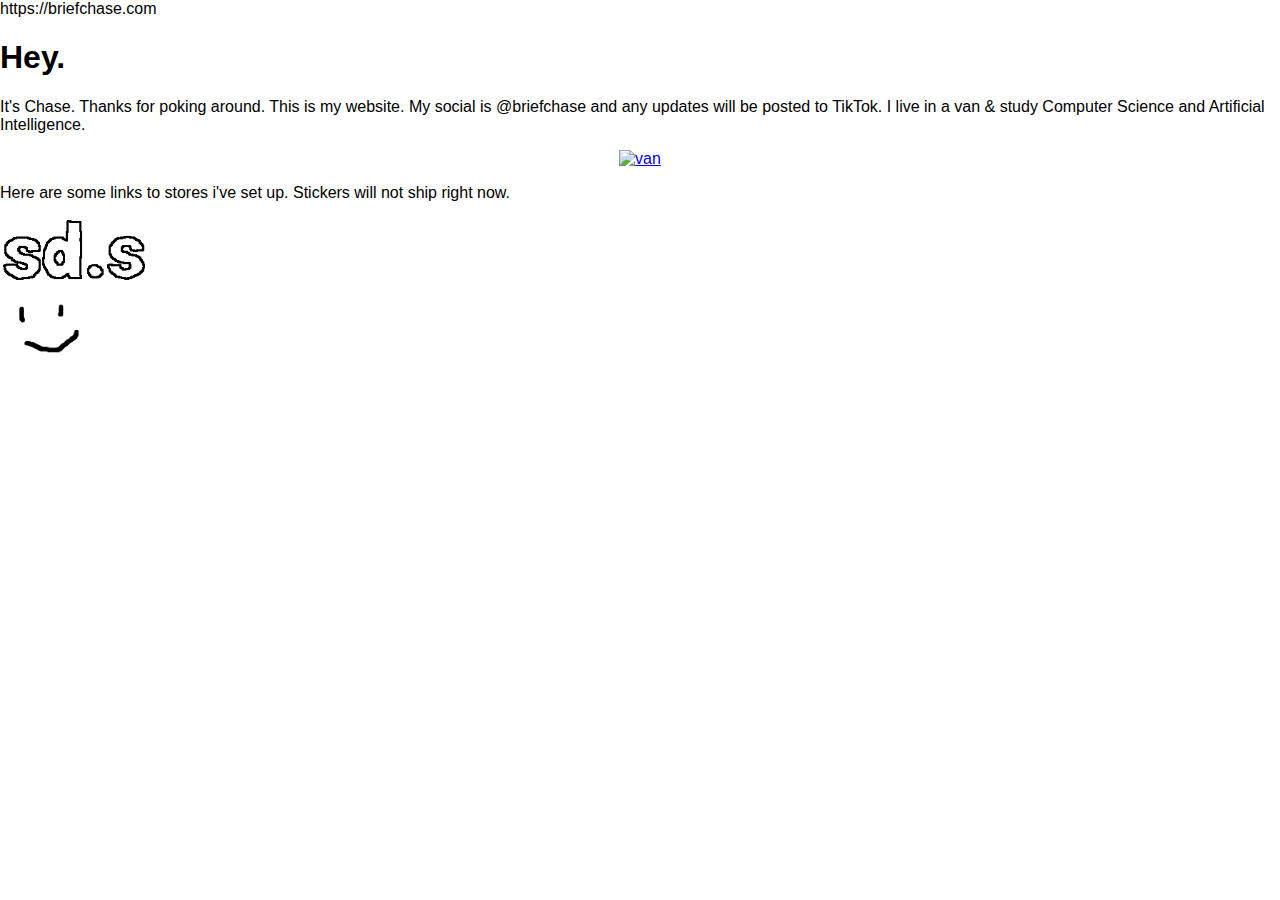
==== commit 67dc22a7: "fixed" ====
--- a/index.html
+++ b/index.html
@@ -1,32 +1,57 @@
 <!DOCTYPE html>
-<!-- Hey there!  -->
-<html>
+<html lang="en">
 <head>
-  <meta charset="utf-8">
-  <title>briefchase.com</title>
-  <meta content="Portfolio" property="og:title">
-  <meta content="width=device-width, initial-scale=1" name="viewport">
-  <link href="css/normalize.css" rel="stylesheet" type="text/css">
-  <link href="css/webflow.css" rel="stylesheet" type="text/css">
-  <link href="css/briefchaseindex.webflow.css" rel="stylesheet" type="text/css">
-  <script src="https://ajax.googleapis.com/ajax/libs/webfont/1.6.26/webfont.js" type="text/javascript"></script>
-  <script type="text/javascript">WebFont.load({  google: {    families: ["Montserrat:100,100italic,200,200italic,300,300italic,400,400italic,500,500italic,600,600italic,700,700italic,800,800italic,900,900italic"]  }});</script>
-  <!-- [if lt IE 9]><script src="https://cdnjs.cloudflare.com/ajax/libs/html5shiv/3.7.3/html5shiv.min.js" type="text/javascript"></script><![endif] -->
-  <script type="text/javascript">!function(o,c){var n=c.documentElement,t=" w-mod-";n.className+=t+"js",("ontouchstart"in o||o.DocumentTouch&&c instanceof DocumentTouch)&&(n.className+=t+"touch")}(window,document);</script>
-  <link href="icons/favicon.png" rel="shortcut icon" type="image/x-icon">
-  <link href="icons/webclip.png" rel="apple-touch-icon">
+    <meta charset="utf-8">
+    <title>briefchase.com</title>
+    <meta content="Portfolio" property="og:title">
+    <meta content="width=device-width, initial-scale=1" name="viewport">
+
+    <!-- Stylesheets -->
+    <link href="css/normalize.css" rel="stylesheet" type="text/css">
+    <link href="css/styles.css" rel="stylesheet" type="text/css">
+
+    <!-- Google Web Fonts -->
+    <script src="https://ajax.googleapis.com/ajax/libs/webfont/1.6.26/webfont.js" type="text/javascript"></script>
+    <script type="text/javascript">
+        WebFont.load({
+            google: {
+                families: ["Montserrat:100,100italic,200,200italic,300,300italic,400,400italic,500,500italic,600,600italic,700,700italic,800,800italic,900,900italic"]
+            }
+        });
+    </script>
+
+    <!-- Favicon -->
+    <link href="icons/favicon.png" rel="shortcut icon" type="image/x-icon">
 </head>
+
 <body>
-  <div class="section">
-    <div class="name-text">https://briefchase.com</div>
-    <h1 class="heading">Hey.</h1>    <p class="paragraph">It&#x27;s Chase. Thanks for poking around. This is my website. My social is <span class="text-span">@briefchase</span> and if I ever do anything cool you&#x27;ll hopefully see it on Tik Tok. I currenly live in a van full-time and go to school studying Computer Science and Artificial Intelegence.</p>
-    <img src="images/van.gif" alt="van" width="300" class="vanpics"></a>
-    <p class="paragraph">Here are some links to my stores if you're interested. I cant fill sticker orders right now.<p>
-    <div class="div-block"><a href="https://stickerdudes.store" class="w-inline-block"><img src="images/drawing.gif" width="150" alt="sd.s" class="sdsimage"></a>
-      <div class="divider"></div><a href="https://genericstore.org" class="w-inline-block"><img src="images/2000.png" srcset="images/2000-p-500.png 500w, images/2000-p-800.png 800w, images/2000-p-1080.png 1080w, images/2000.png 2080w" sizes="(max-width: 479px) 26vw, 100px" alt="" class="genericimage"></a></div>
-  </div>
-  <script src="https://d3e54v103j8qbb.cloudfront.net/js/jquery-3.4.1.min.220afd743d.js" type="text/javascript" integrity="sha256-CSXorXvZcTkaix6Yvo6HppcZGetbYMGWSFlBw8HfCJo=" crossorigin="anonymous"></script>
-  <script src="js/webflow.js" type="text/javascript"></script>
-  <!-- [if lte IE 9]><script src="https://cdnjs.cloudflare.com/ajax/libs/placeholders/3.0.2/placeholders.min.js"></script><![endif] -->
+    <div class="section">
+        <!-- Website URL -->
+        <div class="name-text">https://briefchase.com</div>
+
+        <!-- Main Heading -->
+        <h1 class="heading">Hey.</h1>
+
+        <!-- Introduction Paragraph -->
+        <p class="paragraph">It&#x27;s Chase. Thanks for poking around. This is my website. My social is <span class="text-span">@briefchase</span> and any updates will be posted to TikTok. I live in a van & study Computer Science and Artificial Intelligence.</p>
+
+        <!-- Van Image -->
+        <div style="text-align:center;">
+          <a href="https://tiktok.com/@briefchase">
+            <img src="images/van.gif" alt="van" width="300" class="vanpics">
+          </a>
+        </div>
+
+        <!-- Stores Links -->
+        <p class="paragraph">Here are some links to stores i've set up. Stickers will not ship right now.</p>
+        <div class="div-block">
+            <a href="https://stickerdudes.store" class="w-inline-block"><img src="images/drawing.gif" width="150" alt="sd.s" class="sdsimage"></a>
+            <div class="divider"></div>
+            <a href="https://genericstore.org" class="w-inline-block"><img src="images/2000.png" srcset="images/2000-p-500.png 500w, images/2000-p-800.png 800w, images/2000-p-1080.png 1080w, images/2000.png 2080w" sizes="(max-width: 479px) 26vw, 100px" alt="" class="genericimage"></a>
+        </div>
+    </div>
+
+    <!-- Custom JavaScript -->
+    <script src="js/scripts.js" type="text/javascript"></script>
 </body>
-</html>
+</html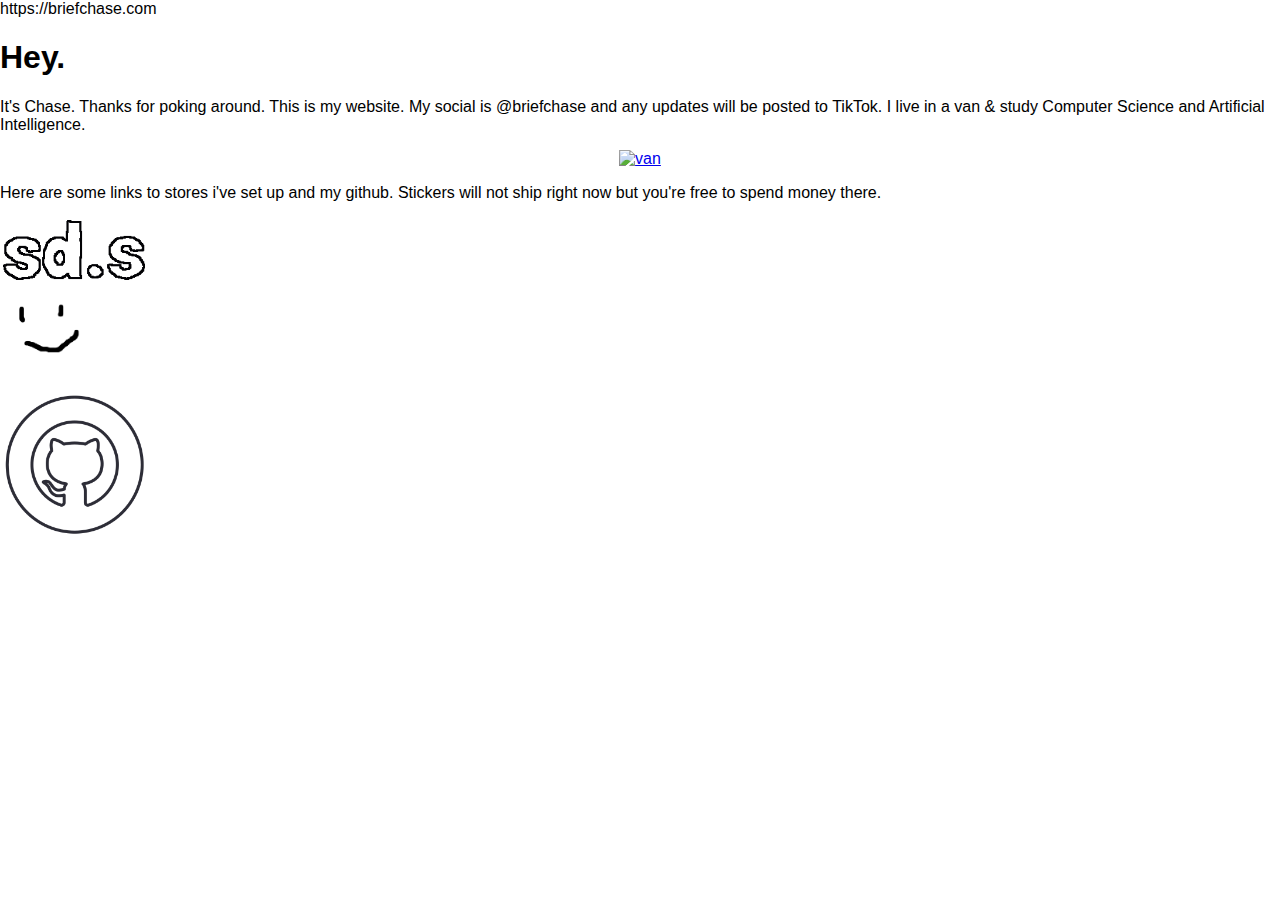
==== commit 6810af92: "fixed" ====
--- a/index.html
+++ b/index.html
@@ -43,15 +43,17 @@
         </div>
 
         <!-- Stores Links -->
-        <p class="paragraph">Here are some links to stores i've set up. Stickers will not ship right now.</p>
+        <p class="paragraph">Here are some links to stores i've set up and my github. Stickers will not ship right now but you're free to spend money there.</p>
         <div class="div-block">
             <a href="https://stickerdudes.store" class="w-inline-block"><img src="images/drawing.gif" width="150" alt="sd.s" class="sdsimage"></a>
             <div class="divider"></div>
             <a href="https://genericstore.org" class="w-inline-block"><img src="images/2000.png" srcset="images/2000-p-500.png 500w, images/2000-p-800.png 800w, images/2000-p-1080.png 1080w, images/2000.png 2080w" sizes="(max-width: 479px) 26vw, 100px" alt="" class="genericimage"></a>
+            <div class="divider"></div>
+            <a href="https://github.com/briefchase" class="w-inline-block"><img src="images/git-icon.png" width="150" alt="git" class="sdsimage"></a>
         </div>
     </div>
 
     <!-- Custom JavaScript -->
     <script src="js/scripts.js" type="text/javascript"></script>
 </body>
-</html+</html>